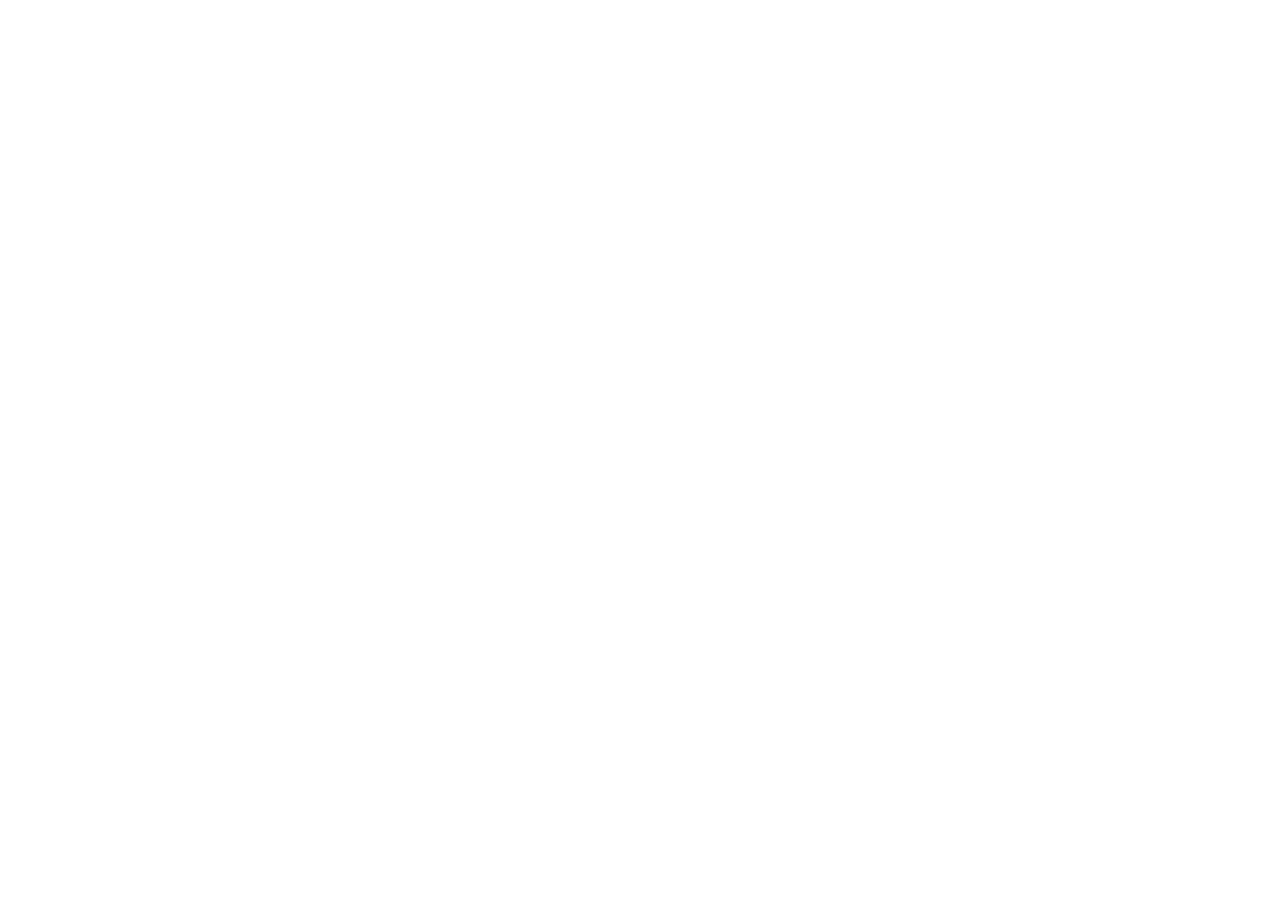
==== index.html @ 7aa8f987 "validacao" ====
<!DOCTYPE html>
<html lang="en">
<head>
    <meta charset="UTF-8">
    <meta name="viewport" content="width=device-width, initial-scale=1.0">
    <title>Document</title>
</head>
<body>
    
</body>
</html>
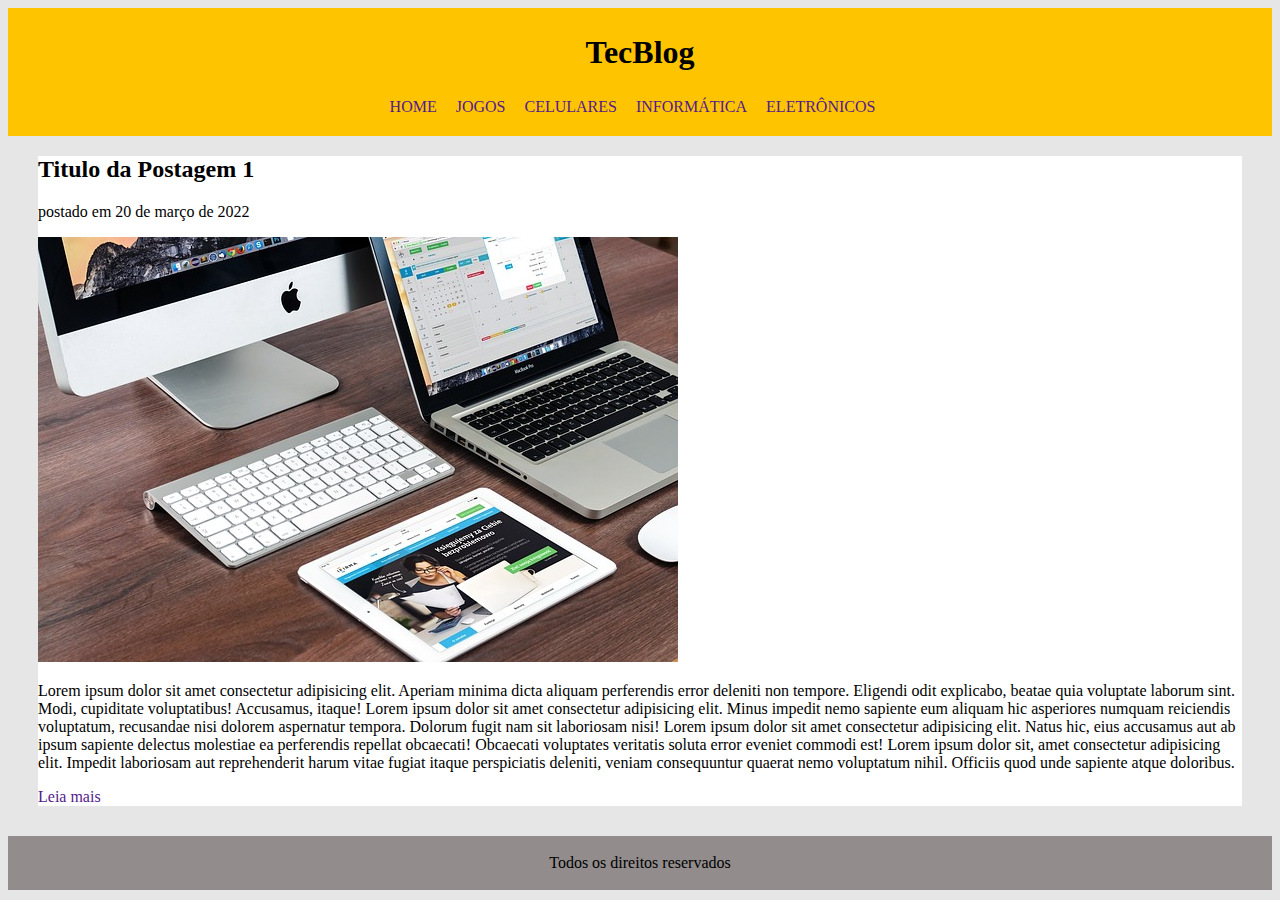
==== commit f8d08fa0: "Pagina Inicial do Site" ====
--- a/index.html
+++ b/index.html
@@ -1,11 +1,56 @@
 <!DOCTYPE html>
-<html lang="en">
+<html lang="pt-br">
 <head>
     <meta charset="UTF-8">
     <meta name="viewport" content="width=device-width, initial-scale=1.0">
-    <title>Document</title>
+    <link rel="stylesheet" href="style.css">
+    <title>Pagina 01</title>
 </head>
 <body>
+
+    <header>
+
+        <h1>TecBlog</h1>
+
+    </header>
+
+    <nav>
+
+        <a href="">HOME</a>
+        <a href="">JOGOS</a>
+        <a href="">CELULARES</a>
+        <a href="">INFORMÁTICA</a>
+        <a href="">ELETRÔNICOS</a>
+
+    </nav>
+
+
+    <main>
+
+        <article>
+
+            <h2>Titulo da Postagem 1</h2>
+            <p>postado em 20 de março de 2022</p>
+
+            <img src="Imagens do Site/imagem2.jpg" alt="Foto PAGINA HOME computador da APPLE">
+
+            <p>Lorem ipsum dolor sit amet consectetur adipisicing elit. Aperiam minima dicta aliquam perferendis error deleniti non tempore. Eligendi odit explicabo, beatae quia voluptate laborum sint. Modi, cupiditate voluptatibus! Accusamus, itaque! Lorem ipsum dolor sit amet consectetur adipisicing elit. Minus impedit nemo sapiente eum aliquam hic asperiores numquam reiciendis voluptatum, recusandae nisi dolorem aspernatur tempora. Dolorum fugit nam sit laboriosam nisi! Lorem ipsum dolor sit amet consectetur adipisicing elit. Natus hic, eius accusamus aut ab ipsum sapiente delectus molestiae ea perferendis repellat obcaecati! Obcaecati voluptates veritatis soluta error eveniet commodi est! Lorem ipsum dolor sit, amet consectetur adipisicing elit. Impedit laboriosam aut reprehenderit harum vitae fugiat itaque perspiciatis deleniti, veniam consequuntur quaerat nemo voluptatum nihil. Officiis quod unde sapiente atque doloribus.
+
+            </p>
+
+            <a href="">Leia mais</a>
+
+        </article>
+
+
+    </main>
+
+    <footer>
+       
+        <p>Todos os direitos reservados
+        </p>
+
+    </footer>
     
 </body>
 </html>--- a/style.css
+++ b/style.css
@@ -0,0 +1,55 @@
+@charset "UTF-8";
+
+
+body{
+    background-color: #E6E6E6;
+}
+
+/*CABEÇALHO*/
+header {
+
+    background-color: #FFC400;
+    color: black;
+    text-align: center;
+    padding: 5px;
+   
+    
+}
+/*LINKS*/
+nav{
+
+    text-align: center;
+    background-color: #FFC400;
+    padding-bottom: 20px;
+
+}
+
+/*PRIMEIRA DUVCIDA EM RELAÇÃO AOS LINKS, FOI TEORICAMENTE ESCLARECIDA COM O USO DO PADDING*/ 
+a{
+    padding-right: 15px;
+    text-decoration: none;
+}
+
+a:hover{
+
+    background-color: white;
+    padding: 7px ; /*isso aqui serve para fins esteticos e deixar que o sobre por branco, ou a cor que eu escolher fique mais afastada do link*/
+}
+
+
+/*CONTEUDO PRINCIPAL DO MEU SITE*/
+article {
+    background-color: white;
+    margin: 30px;
+    margin-top: 0px;
+    
+}
+
+/*FOOTER*/
+footer{
+
+    text-align: center;
+    background-color: rgb(146, 140, 140);
+    padding: 2px;
+}
+
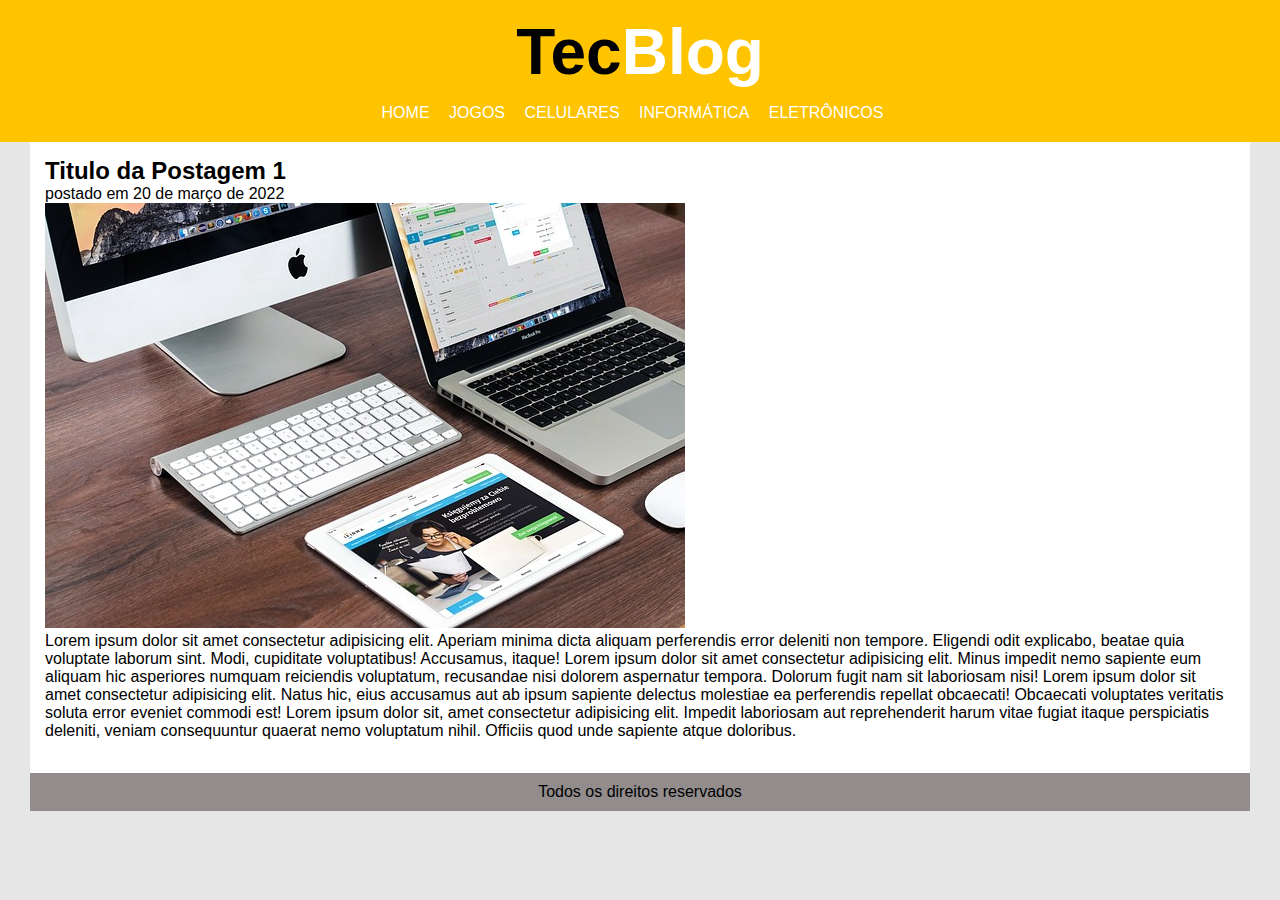
==== commit f69d36db: "atualizações esteticas do site" ====
--- a/index.html
+++ b/index.html
@@ -10,7 +10,7 @@
 
     <header>
 
-        <h1>TecBlog</h1>
+        <h1>Tec<span class="branco">Blog<span></h1>
 
     </header>
 
--- a/style.css
+++ b/style.css
@@ -1,8 +1,16 @@
 @charset "UTF-8";
 
 
+*{
+    margin: 0;
+    padding: 0;
+}
+
 body{
     background-color: #E6E6E6;
+    font-size: 1em;
+    font-family: 'Trebuchet MS', 'Lucida Sans Unicode', 'Lucida Grande', 'Lucida Sans', Arial, sans-serif;
+    
 }
 
 /*CABEÇALHO*/
@@ -11,11 +19,16 @@
     background-color: #FFC400;
     color: black;
     text-align: center;
-    padding: 5px;
-   
-    
+    padding: 15px;
+    font-size: 2.0em;
 }
-/*LINKS*/
+
+.branco{
+
+    color:white;
+
+}
+/*LINKS DO MENU*/
 nav{
 
     text-align: center;
@@ -24,16 +37,22 @@
 
 }
 
-/*PRIMEIRA DUVCIDA EM RELAÇÃO AOS LINKS, FOI TEORICAMENTE ESCLARECIDA COM O USO DO PADDING*/ 
 a{
     padding-right: 15px;
     text-decoration: none;
+    
 }
 
 a:hover{
 
     background-color: white;
+    color: #FFC400;
     padding: 7px ; /*isso aqui serve para fins esteticos e deixar que o sobre por branco, ou a cor que eu escolher fique mais afastada do link*/
+}
+
+a:link, :visited{
+
+    color: white;
 }
 
 
@@ -41,15 +60,23 @@
 article {
     background-color: white;
     margin: 30px;
-    margin-top: 0px;
+    margin-top: 0;
+    margin-bottom: 0;
+    padding: 15px;
     
 }
+
+
+
+
 
 /*FOOTER*/
 footer{
 
     text-align: center;
     background-color: rgb(146, 140, 140);
-    padding: 2px;
+    margin-left: 30px;
+    margin-right: 30px;
+    padding: 10px;
 }
 
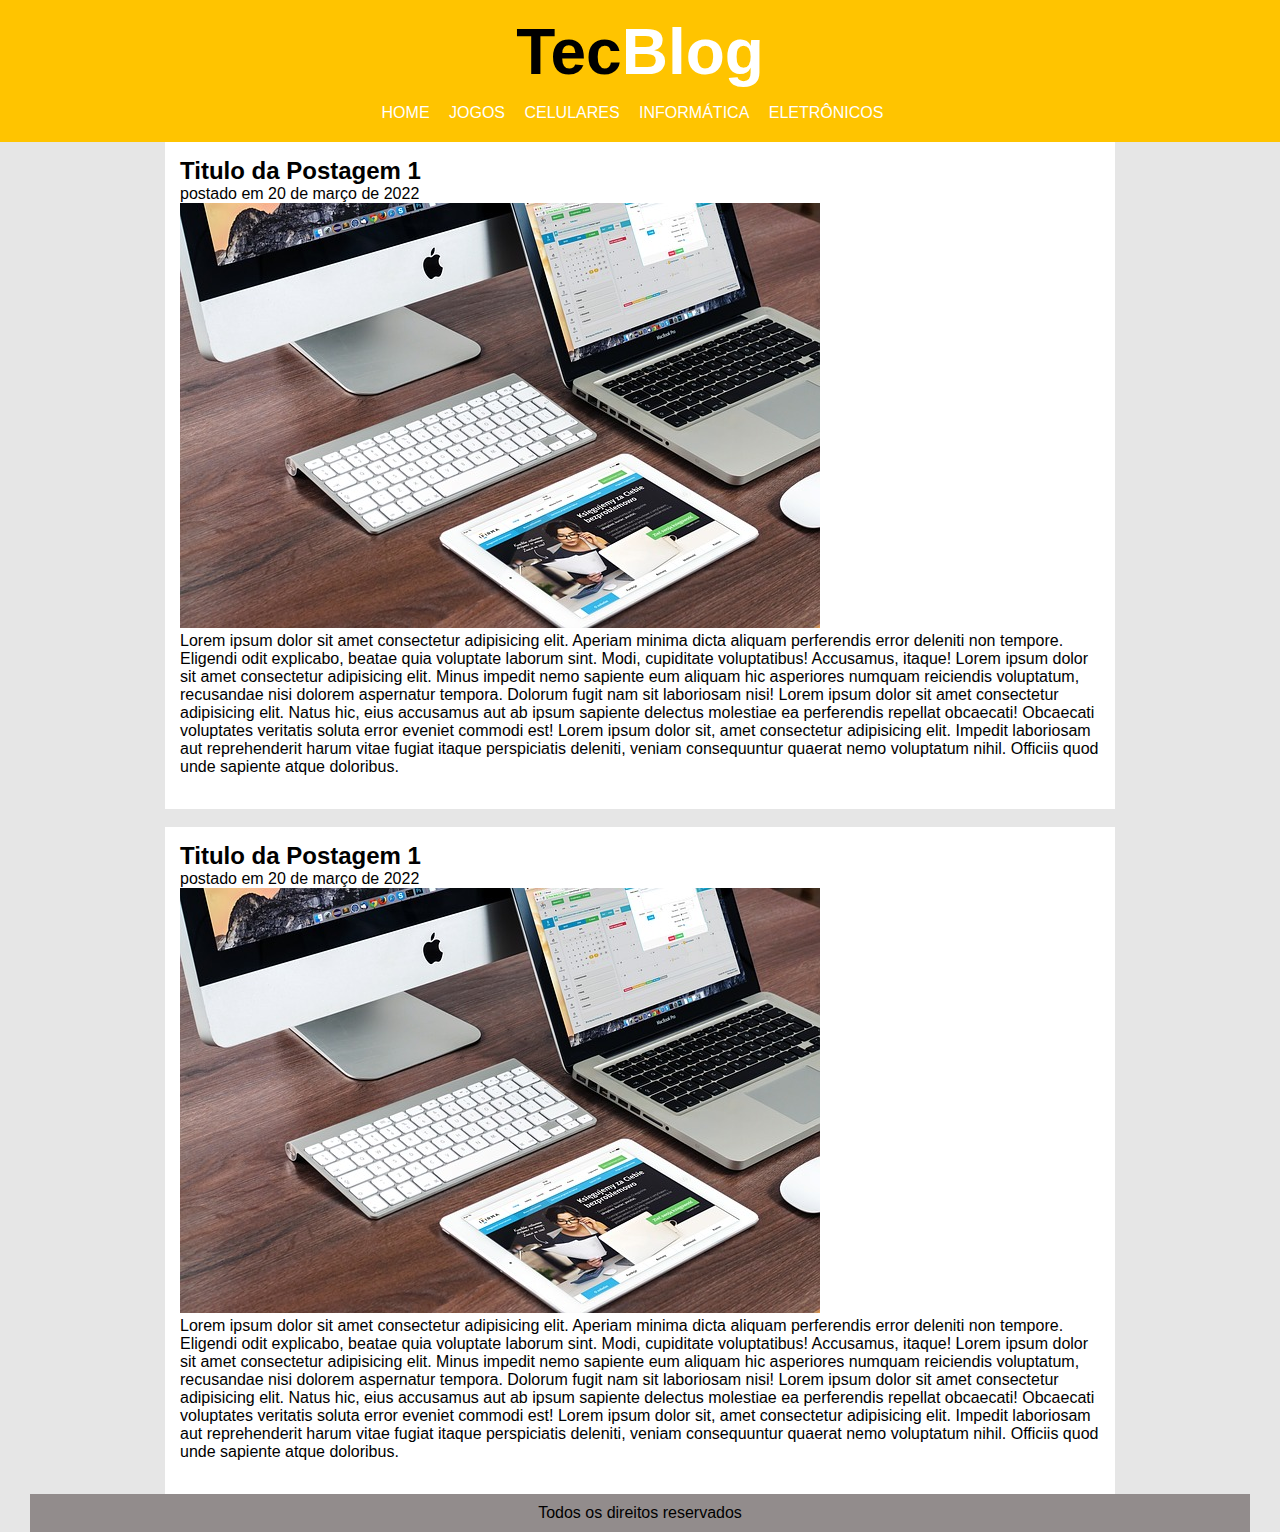
==== commit 4de08262: "atualização na sua estrutura" ====
--- a/index.html
+++ b/index.html
@@ -42,6 +42,23 @@
 
         </article>
 
+        <br>
+         
+        <article>
+
+            <h2>Titulo da Postagem 1</h2>
+            <p>postado em 20 de março de 2022</p>
+
+            <img src="Imagens do Site/imagem2.jpg" alt="Foto PAGINA HOME computador da APPLE">
+
+            <p>Lorem ipsum dolor sit amet consectetur adipisicing elit. Aperiam minima dicta aliquam perferendis error deleniti non tempore. Eligendi odit explicabo, beatae quia voluptate laborum sint. Modi, cupiditate voluptatibus! Accusamus, itaque! Lorem ipsum dolor sit amet consectetur adipisicing elit. Minus impedit nemo sapiente eum aliquam hic asperiores numquam reiciendis voluptatum, recusandae nisi dolorem aspernatur tempora. Dolorum fugit nam sit laboriosam nisi! Lorem ipsum dolor sit amet consectetur adipisicing elit. Natus hic, eius accusamus aut ab ipsum sapiente delectus molestiae ea perferendis repellat obcaecati! Obcaecati voluptates veritatis soluta error eveniet commodi est! Lorem ipsum dolor sit, amet consectetur adipisicing elit. Impedit laboriosam aut reprehenderit harum vitae fugiat itaque perspiciatis deleniti, veniam consequuntur quaerat nemo voluptatum nihil. Officiis quod unde sapiente atque doloribus.
+
+            </p>
+
+            <a href="">Leia mais</a>
+
+        </article>
+
 
     </main>
 
--- a/style.css
+++ b/style.css
@@ -59,9 +59,8 @@
 /*CONTEUDO PRINCIPAL DO MEU SITE*/
 article {
     background-color: white;
-    margin: 30px;
-    margin-top: 0;
-    margin-bottom: 0;
+    width: 920px;
+    margin: 0 auto;
     padding: 15px;
     
 }
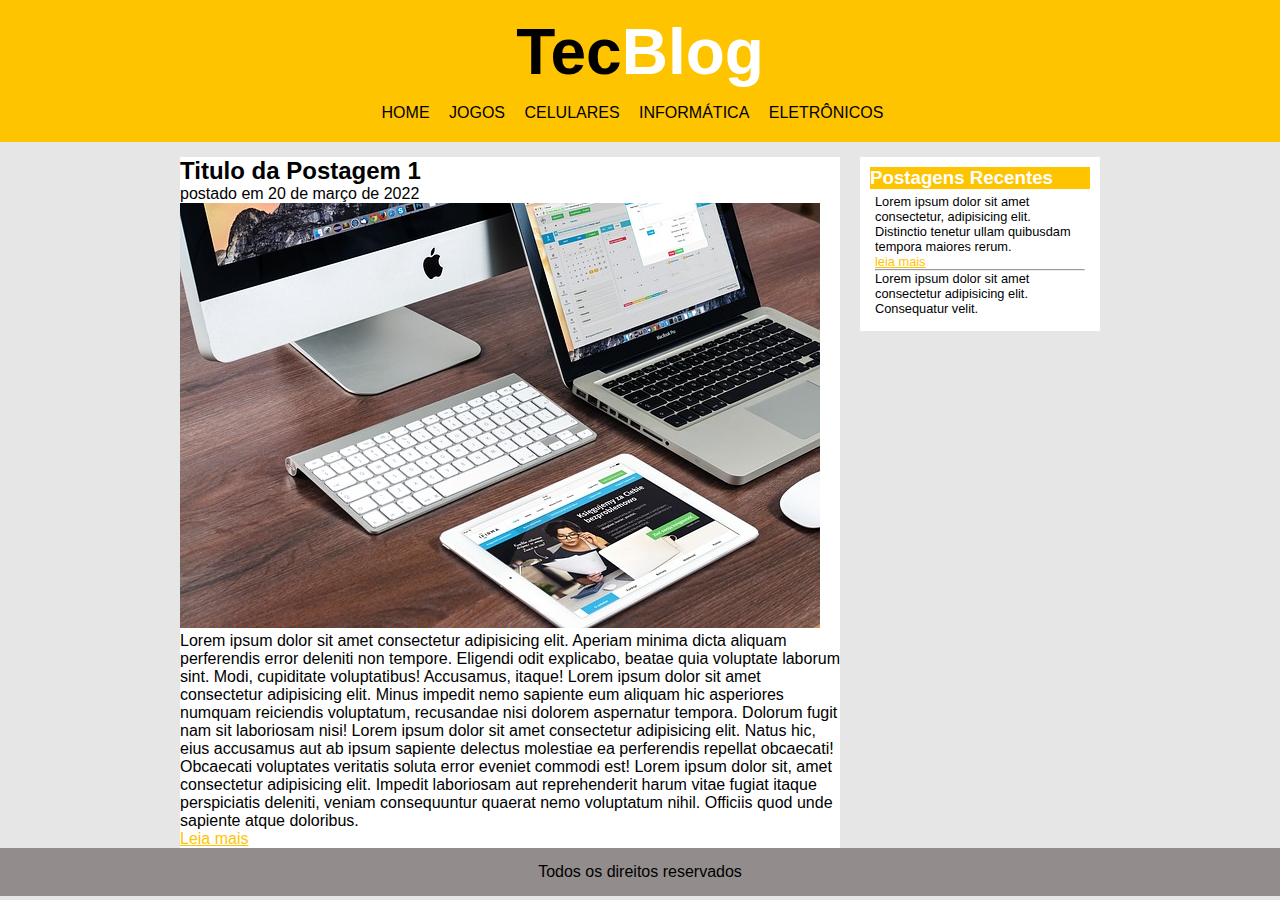
==== commit b75beec0: "atualização nos conteudos laterais do site" ====
--- a/index.html
+++ b/index.html
@@ -30,7 +30,7 @@
         <article>
 
             <h2>Titulo da Postagem 1</h2>
-            <p>postado em 20 de março de 2022</p>
+            <p> postado em 20 de março de 2022</p>
 
             <img src="Imagens do Site/imagem2.jpg" alt="Foto PAGINA HOME computador da APPLE">
 
@@ -42,22 +42,27 @@
 
         </article>
 
+        <div id="area-lateral">
+
+
+            <div class="conteudo-lateral">
+                <h3>Postagens Recentes</h3>
+                <div class="postagem-lateral">
+                    <p >Lorem ipsum dolor sit amet consectetur, adipisicing elit. Distinctio tenetur ullam quibusdam tempora maiores rerum.</p>
+                    <a href="">leia mais</a>
+
+                    <hr>
+                    <p>Lorem ipsum dolor sit amet consectetur adipisicing elit. Consequatur velit.</p>
+                </div>
+
+            </div>
+
+
+        </div>
+
+
         <br>
          
-        <article>
-
-            <h2>Titulo da Postagem 1</h2>
-            <p>postado em 20 de março de 2022</p>
-
-            <img src="Imagens do Site/imagem2.jpg" alt="Foto PAGINA HOME computador da APPLE">
-
-            <p>Lorem ipsum dolor sit amet consectetur adipisicing elit. Aperiam minima dicta aliquam perferendis error deleniti non tempore. Eligendi odit explicabo, beatae quia voluptate laborum sint. Modi, cupiditate voluptatibus! Accusamus, itaque! Lorem ipsum dolor sit amet consectetur adipisicing elit. Minus impedit nemo sapiente eum aliquam hic asperiores numquam reiciendis voluptatum, recusandae nisi dolorem aspernatur tempora. Dolorum fugit nam sit laboriosam nisi! Lorem ipsum dolor sit amet consectetur adipisicing elit. Natus hic, eius accusamus aut ab ipsum sapiente delectus molestiae ea perferendis repellat obcaecati! Obcaecati voluptates veritatis soluta error eveniet commodi est! Lorem ipsum dolor sit, amet consectetur adipisicing elit. Impedit laboriosam aut reprehenderit harum vitae fugiat itaque perspiciatis deleniti, veniam consequuntur quaerat nemo voluptatum nihil. Officiis quod unde sapiente atque doloribus.
-
-            </p>
-
-            <a href="">Leia mais</a>
-
-        </article>
 
 
     </main>
@@ -68,6 +73,7 @@
         </p>
 
     </footer>
+
     
 </body>
 </html>--- a/style.css
+++ b/style.css
@@ -29,7 +29,7 @@
 
 }
 /*LINKS DO MENU*/
-nav{
+nav{ 
 
     text-align: center;
     background-color: #FFC400;
@@ -37,45 +37,86 @@
 
 }
 
-a{
+nav a{
+    color: white;
     padding-right: 15px;
     text-decoration: none;
     
 }
 
-a:hover{
+nav>a:hover{
 
     background-color: white;
     color: #FFC400;
     padding: 7px ; /*isso aqui serve para fins esteticos e deixar que o sobre por branco, ou a cor que eu escolher fique mais afastada do link*/
 }
 
-a:link, :visited{
+nav> a:visited {
 
-    color: white;
+    color: black;
 }
 
 
+
 /*CONTEUDO PRINCIPAL DO MEU SITE*/
-article {
-    background-color: white;
+
+main{
+
     width: 920px;
-    margin: 0 auto;
-    padding: 15px;
-    
+	margin: 0 auto;
+	padding: 15px;
+
 }
 
 
+main a {
+    color: #FFC400;
+}
+
+
+
+article {
+
+    background-color: white;
+    width: 660px;
+    float: left;  
+}
+
+
+#area-lateral {
+    width: 240px;
+    float: right;
+   
+}
+
+.conteudo-lateral{
+    background-color: white;
+    padding: 10px;
+    margin-bottom: 20px;
+}
+
+.postagem-lateral {
+
+    font-size: 0.8em;
+    padding: 5px;
+   
+
+}
+
+h3{
+    background-color:#FFC400;
+    color: white;
+}
 
 
 
 /*FOOTER*/
 footer{
 
+    clear: both;
     text-align: center;
     background-color: rgb(146, 140, 140);
-    margin-left: 30px;
-    margin-right: 30px;
-    padding: 10px;
+    padding: 15px;
+   
 }
 
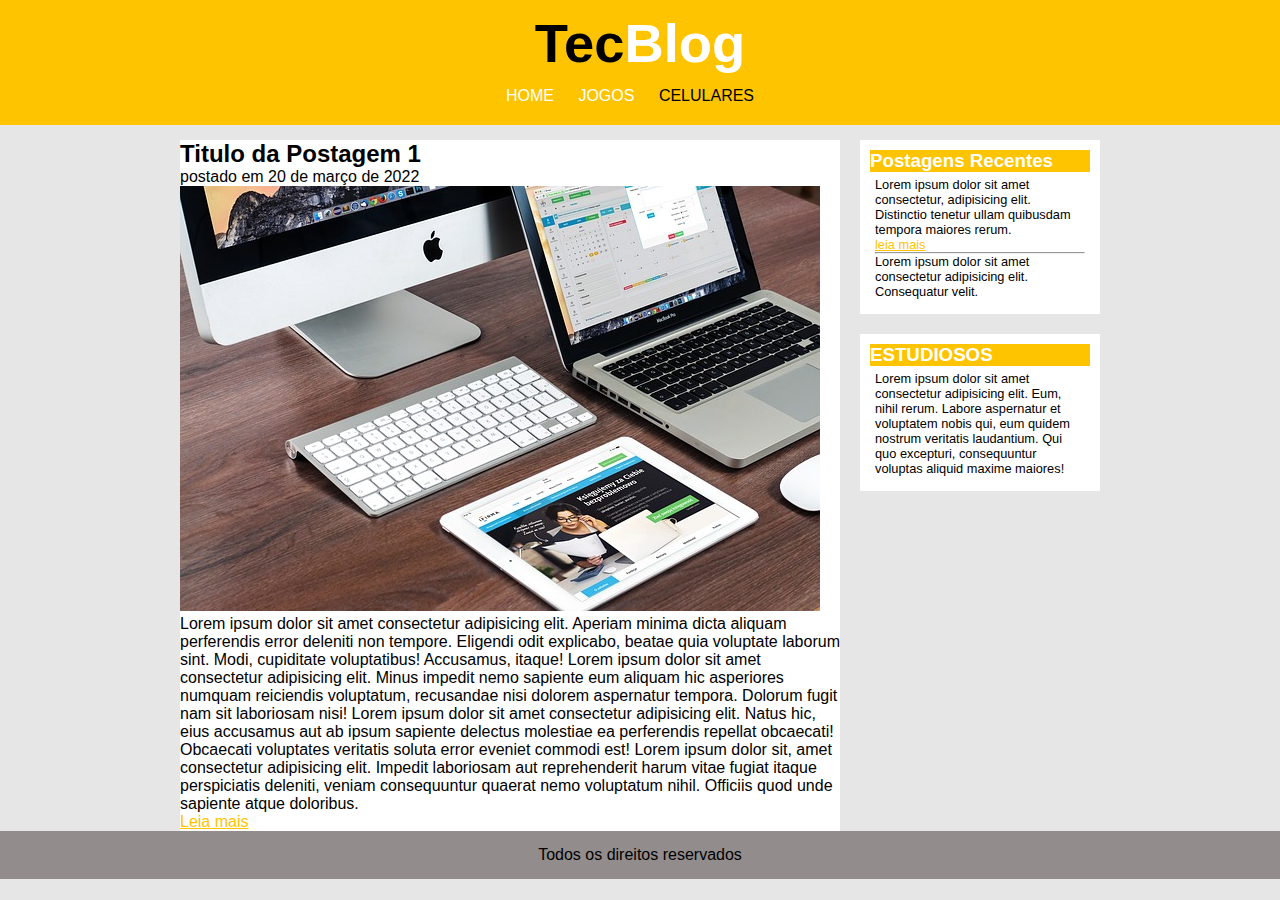
==== commit 57af83f5: "desenvolvimento da pagina de jogos" ====
--- a/index.html
+++ b/index.html
@@ -16,11 +16,9 @@
 
     <nav>
 
-        <a href="">HOME</a>
-        <a href="">JOGOS</a>
+        <a href="index.html">HOME</a>
+        <a href="jogos.html">JOGOS</a>
         <a href="">CELULARES</a>
-        <a href="">INFORMÁTICA</a>
-        <a href="">ELETRÔNICOS</a>
 
     </nav>
 
@@ -57,6 +55,20 @@
 
             </div>
 
+            <div>
+                <div class="conteudo-lateral">
+                    <h3>ESTUDIOSOS</h3>
+                    <div class="postagem-lateral">
+
+                        <p>Lorem ipsum dolor sit amet consectetur adipisicing elit. Eum, nihil rerum. Labore aspernatur et voluptatem nobis qui, eum quidem nostrum veritatis laudantium. Qui quo excepturi, consequuntur voluptas aliquid maxime maiores!</p>
+
+
+                    </div>
+                </div>
+
+
+            </div>
+
 
         </div>
 
--- a/style.css
+++ b/style.css
@@ -13,14 +13,14 @@
     
 }
 
-/*CABEÇALHO*/
+/*CABEÇALHO -- GERAL*/
 header {
 
     background-color: #FFC400;
     color: black;
     text-align: center;
-    padding: 15px;
-    font-size: 2.0em;
+    padding: 12px;
+    font-size: 1.7em;
 }
 
 .branco{
@@ -28,7 +28,7 @@
     color:white;
 
 }
-/*LINKS DO MENU*/
+/*LINKS DO MENU -- GERAL*/
 nav{ 
 
     text-align: center;
@@ -39,7 +39,7 @@
 
 nav a{
     color: white;
-    padding-right: 15px;
+    padding-right: 20px;
     text-decoration: none;
     
 }
@@ -80,12 +80,14 @@
     background-color: white;
     width: 660px;
     float: left;  
+    
 }
 
 
 #area-lateral {
     width: 240px;
     float: right;
+    
    
 }
 
@@ -109,6 +111,13 @@
 }
 
 
+.texto-jogo{
+
+   margin-left: 120px;
+   padding: 10px;
+}
+
+
 
 /*FOOTER*/
 footer{
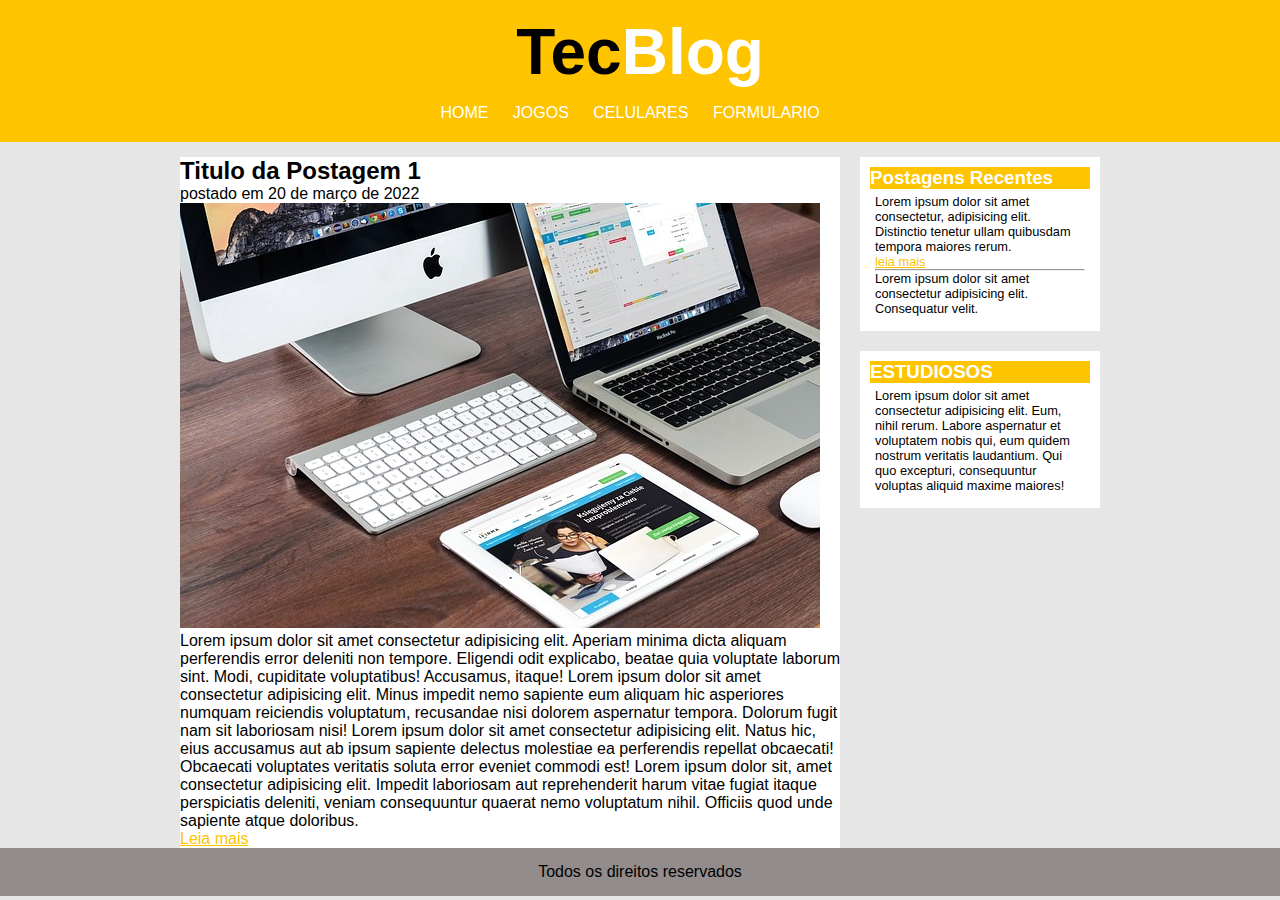
==== commit 8788abf0: "desenvolvimento pagina celulares" ====
--- a/index.html
+++ b/index.html
@@ -16,9 +16,11 @@
 
     <nav>
 
+        
         <a href="index.html">HOME</a>
         <a href="jogos.html">JOGOS</a>
-        <a href="">CELULARES</a>
+        <a href="celulares.html">CELULARES</a>
+        <a href="formulario.html">FORMULARIO</a>
 
     </nav>
 
--- a/style.css
+++ b/style.css
@@ -19,8 +19,8 @@
     background-color: #FFC400;
     color: black;
     text-align: center;
-    padding: 12px;
-    font-size: 1.7em;
+    padding: 15px;
+    font-size: 2.0em;
 }
 
 .branco{
@@ -117,6 +117,19 @@
    padding: 10px;
 }
 
+table{
+
+    margin: 0 auto;
+    background-color: white;
+    
+}
+
+.titulo-tabela{
+
+    padding: 3px;
+    background-color: #FFC400;
+}
+
 
 
 /*FOOTER*/
